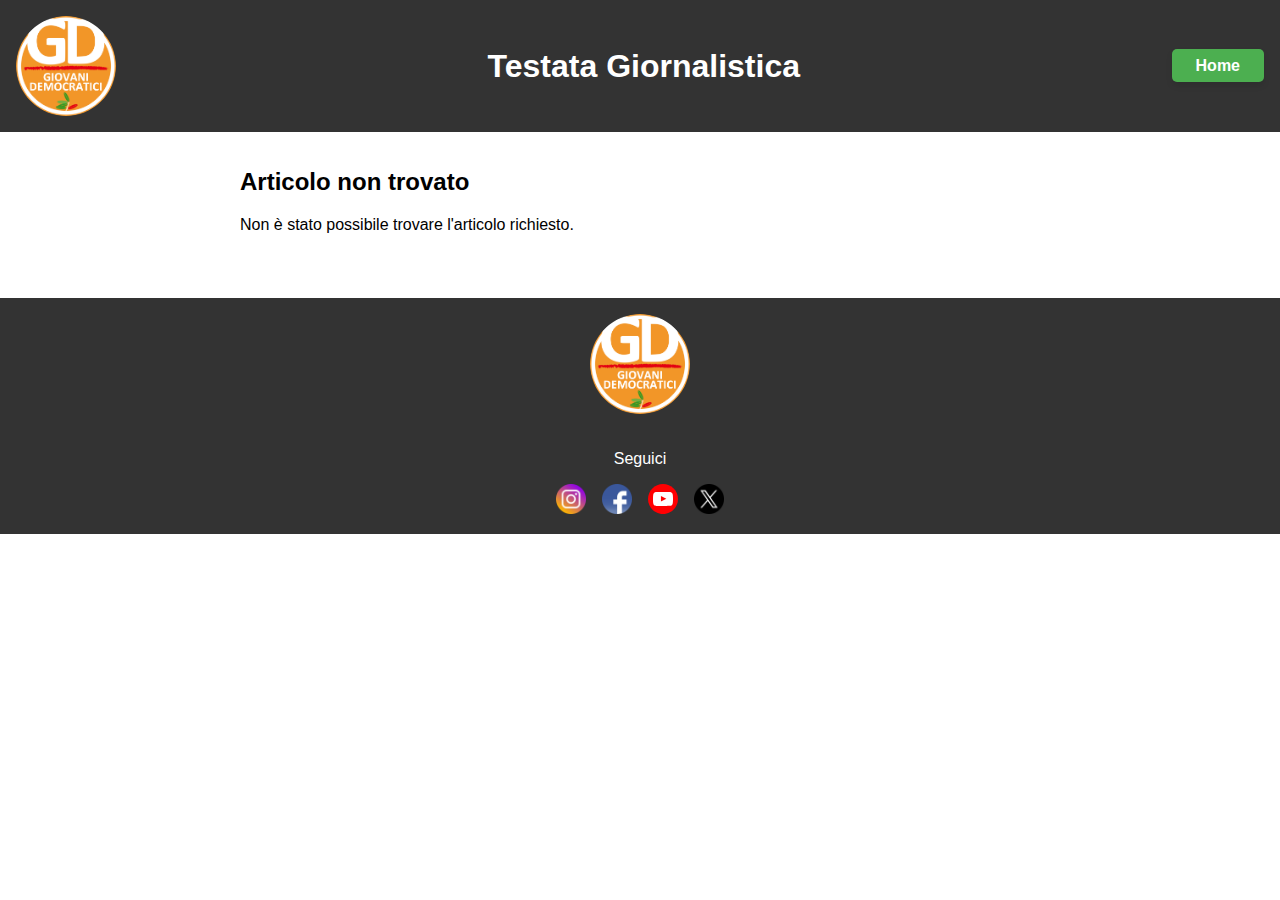
==== article.html @ 48de8579 "Add files via upload" ====
<!DOCTYPE html>
<html lang="it">
<head>
    <meta charset="UTF-8">
    <meta name="viewport" content="width=device-width, initial-scale=1.0">
    <title>Dettaglio Articolo</title>
    <meta name="description" content="Leggi l'articolo completo e scopri i dettagli.">
    <link rel="stylesheet" href="css/styles.css">
</head>
<body>
    <header>
        <img src="img/gd.png" alt="Logo della testata giornalistica" class="logo">
        <h1>Testata Giornalistica</h1>
        <nav>
            <a href="index.html" class="home-button">Home</a>
        </nav>
    </header>
    <main id="article-content">
        <!-- Contenuto dell'articolo verrà caricato qui -->
    </main>
    <footer>
        <img src="img/gd.png" alt="Logo della testata giornalistica" class="footer-logo">
        <p>Seguici</p>
        <div class="social-icons">
            <a href="https://www.instagram.com" target="_blank"><img src="img/ig.webp" alt="Instagram"></a>
            <a href="https://www.facebook.com" target="_blank"><img src="img/fb.png" alt="Facebook"></a>
            <a href="https://www.youtube.com" target="_blank"><img src="img/yt.svg" alt="YouTube"></a>
            <a href="https://www.twitter.com" target="_blank"><img src="img/twitter.png" alt="Twitter"></a>
        </div>
    </footer>
    <script src="js/script.js"></script>
</body>
</html>
---- css/styles.css ----
/* Generale */
body {
    font-family: Arial, sans-serif;
    margin: 0;
    padding: 0;
}

/* Header */
header {
    background-color: #333;
    color: white;
    padding: 1em;
    display: flex;
    justify-content: space-between;
    align-items: center;
    flex-wrap: wrap;
}

header .logo {
    width: 100px; /* Dimensione aumentata */
    height: 100px; /* Dimensione aumentata */
    border-radius: 50%;
}

header h1 {
    flex: 1;
    text-align: center;
    margin: 0;
}

header nav {
    margin-left: auto;
}

header .home-button {
    background-color: #4CAF50; /* Cambiato colore di sfondo */
    color: white; /* Colore del testo */
    border: none; /* Rimosso il bordo */
    padding: 0.5em 1.5em; /* Aumentato il padding */
    border-radius: 5px;
    text-decoration: none;
    transition: background-color 0.3s, transform 0.3s; /* Aggiunta transizione */
    font-size: 1em; /* Dimensione del testo */
    font-weight: bold; /* Grassetto */
    box-shadow: 0 4px 6px rgba(0, 0, 0, 0.1); /* Aggiunto ombra */
}

header .home-button:hover {
    background-color: #45a049; /* Colore al passaggio */
    transform: scale(1.05); /* Effetto di ingrandimento */
}

/* Main */
main {
    padding: 1em;
}

#articles {
    display: grid;
    grid-template-columns: repeat(auto-fill, minmax(300px, 1fr));
    gap: 1em;
    justify-content: center;
}

.card {
    border: 1px solid #ccc;
    border-radius: 8px;
    padding: 1em;
    margin: 1em;
    cursor: pointer;
    transition: background-color 0.3s;
    display: flex;
    flex-direction: column;
    align-items: center;
    text-align: center;
}

.card img {
    width: 100%;
    border-radius: 8px 8px 0 0;
}

.card:hover {
    background-color: #f0f0f0;
}

.article-img {
    width: 100%;
    border-radius: 8px;
    margin-bottom: 1em;
}

main#article-content {
    max-width: 800px;
    margin: 0 auto;
    padding: 1em;
    text-align: justify; /* Testo giustificato */
}

/* Footer */
footer {
    background-color: #333;
    color: white;
    text-align: center;
    padding: 1em; /* Ridotta */
    margin-top: 2em;
}

footer .footer-logo {
    width: 100px; /* Dimensione aumentata */
    height: 100px; /* Dimensione aumentata */
    border-radius: 50%;
    margin-bottom: 1em;
}

footer .social-icons {
    display: flex;
    justify-content: center;
    gap: 1em;
}

footer .social-icons img {
    width: 30px; /* Dimensione ridotta */
    height: 30px; /* Dimensione ridotta */
    cursor: pointer;
    transition: transform 0.3s;
}

footer .social-icons img:hover {
    transform: scale(1.1);
}

/* Media Queries per il Design Responsivo */
@media (max-width: 600px) {
    header h1 {
        font-size: 1.2em;
    }

    header .logo {
        width: 80px; /* Adattato per dispositivi più piccoli */
        height: 80px; /* Adattato per dispositivi più piccoli */
    }

    footer .footer-logo {
        width: 80px; /* Adattato per dispositivi più piccoli */
        height: 80px; /* Adattato per dispositivi più piccoli */
    }
}

@media (min-width: 600px) {
    #articles {
        grid-template-columns: repeat(auto-fill, minmax(200px, 1fr));
    }
}

@media (min-width: 900px) {
    #articles {
        grid-template-columns: repeat(auto-fill, minmax(300px, 1fr));
    }
}
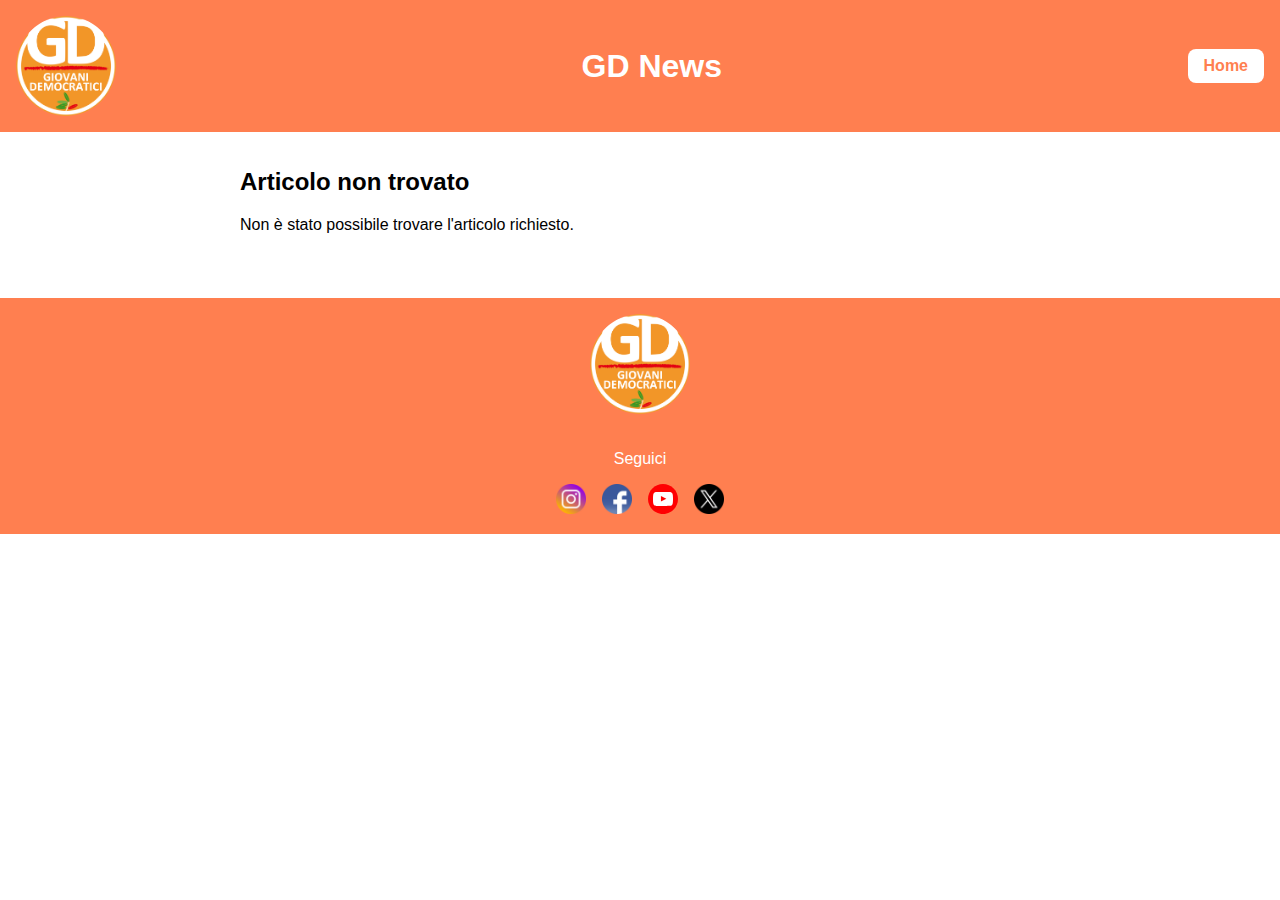
==== commit 46769c2e: "Update article.html" ====
--- a/article.html
+++ b/article.html
@@ -10,11 +10,18 @@
 <body>
     <header>
         <img src="img/gd.png" alt="Logo della testata giornalistica" class="logo">
-        <h1>Testata Giornalistica</h1>
-        <nav>
-            <a href="index.html" class="home-button">Home</a>
-        </nav>
+        <h1>GD News</h1>
+        <a href="index.html" class="home-button">Home</a>
+        <button class="menu-toggle" onclick="toggleMenu()">&#9776;</button>
     </header>
+    <nav class="side-menu" id="sideMenu">
+        <button class="close-button" onclick="toggleMenu()">&times;</button>
+        <a href="index.html">Home</a>
+        <a href="https://www.instagram.com" target="_blank">Instagram</a>
+        <a href="https://www.facebook.com" target="_blank">Facebook</a>
+        <a href="https://www.youtube.com" target="_blank">YouTube</a>
+        <a href="https://www.twitter.com" target="_blank">Twitter</a>
+    </nav>
     <main id="article-content">
         <!-- Contenuto dell'articolo verrà caricato qui -->
     </main>
--- a/css/styles.css
+++ b/css/styles.css
@@ -7,7 +7,7 @@
 
 /* Header */
 header {
-    background-color: #333;
+    background-color: #FF7F50; /* Cambiato a un arancione gradevole */
     color: white;
     padding: 1em;
     display: flex;
@@ -17,8 +17,8 @@
 }
 
 header .logo {
-    width: 100px; /* Dimensione aumentata */
-    height: 100px; /* Dimensione aumentata */
+    width: 100px;
+    height: 100px;
     border-radius: 50%;
 }
 
@@ -28,26 +28,67 @@
     margin: 0;
 }
 
-header nav {
-    margin-left: auto;
+header .menu-toggle {
+    font-size: 1.5em;
+    background: none;
+    border: none;
+    color: white;
+    cursor: pointer;
+    display: none;
 }
 
 header .home-button {
-    background-color: #4CAF50; /* Cambiato colore di sfondo */
-    color: white; /* Colore del testo */
-    border: none; /* Rimosso il bordo */
-    padding: 0.5em 1.5em; /* Aumentato il padding */
-    border-radius: 5px;
     text-decoration: none;
-    transition: background-color 0.3s, transform 0.3s; /* Aggiunta transizione */
-    font-size: 1em; /* Dimensione del testo */
-    font-weight: bold; /* Grassetto */
-    box-shadow: 0 4px 6px rgba(0, 0, 0, 0.1); /* Aggiunto ombra */
+    background-color: white; /* Cambiato a sfondo bianco per contrasto */
+    color: #FF7F50; /* Testo in arancione */
+    padding: 0.5em 1em;
+    border-radius: 8px;
+    font-weight: bold;
+    transition: background-color 0.3s, color 0.3s;
 }
 
 header .home-button:hover {
-    background-color: #45a049; /* Colore al passaggio */
-    transform: scale(1.05); /* Effetto di ingrandimento */
+    background-color: #FF7F50; /* Cambiato a sfondo arancione per hover */
+    color: white; /* Testo bianco per hover */
+}
+
+/* Menu laterale */
+.side-menu {
+    height: 100%;
+    width: 0;
+    position: fixed;
+    top: 0;
+    left: 0;
+    background-color: #FF7F50; /* Cambiato a un arancione gradevole */
+    overflow-x: hidden;
+    transition: 0.5s;
+    padding-top: 60px;
+    z-index: 1000;
+}
+
+.side-menu a {
+    padding: 8px 8px 8px 32px;
+    text-decoration: none;
+    font-size: 1.5em;
+    color: white;
+    display: block;
+    transition: 0.3s;
+}
+
+.side-menu a:hover {
+    background-color: #FF6347; /* Colore arancione scuro per hover */
+}
+
+.side-menu .close-button {
+    position: absolute;
+    top: 0;
+    right: 25px;
+    font-size: 2em;
+    margin-left: 50px;
+    background: none;
+    border: none;
+    color: white;
+    cursor: pointer;
 }
 
 /* Main */
@@ -94,21 +135,21 @@
     max-width: 800px;
     margin: 0 auto;
     padding: 1em;
-    text-align: justify; /* Testo giustificato */
+    text-align: justify;
 }
 
 /* Footer */
 footer {
-    background-color: #333;
+    background-color: #FF7F50; /* Cambiato a un arancione gradevole */
     color: white;
     text-align: center;
-    padding: 1em; /* Ridotta */
+    padding: 1em;
     margin-top: 2em;
 }
 
 footer .footer-logo {
-    width: 100px; /* Dimensione aumentata */
-    height: 100px; /* Dimensione aumentata */
+    width: 100px;
+    height: 100px;
     border-radius: 50%;
     margin-bottom: 1em;
 }
@@ -120,8 +161,8 @@
 }
 
 footer .social-icons img {
-    width: 30px; /* Dimensione ridotta */
-    height: 30px; /* Dimensione ridotta */
+    width: 30px;
+    height: 30px;
     cursor: pointer;
     transition: transform 0.3s;
 }
@@ -132,29 +173,21 @@
 
 /* Media Queries per il Design Responsivo */
 @media (max-width: 600px) {
+    header .menu-toggle {
+        display: block;
+    }
+
     header h1 {
         font-size: 1.2em;
     }
 
     header .logo {
-        width: 80px; /* Adattato per dispositivi più piccoli */
-        height: 80px; /* Adattato per dispositivi più piccoli */
+        width: 80px;
+        height: 80px;
     }
 
     footer .footer-logo {
-        width: 80px; /* Adattato per dispositivi più piccoli */
-        height: 80px; /* Adattato per dispositivi più piccoli */
+        width: 80px;
+        height: 80px;
     }
 }
-
-@media (min-width: 600px) {
-    #articles {
-        grid-template-columns: repeat(auto-fill, minmax(200px, 1fr));
-    }
-}
-
-@media (min-width: 900px) {
-    #articles {
-        grid-template-columns: repeat(auto-fill, minmax(300px, 1fr));
-    }
-}
